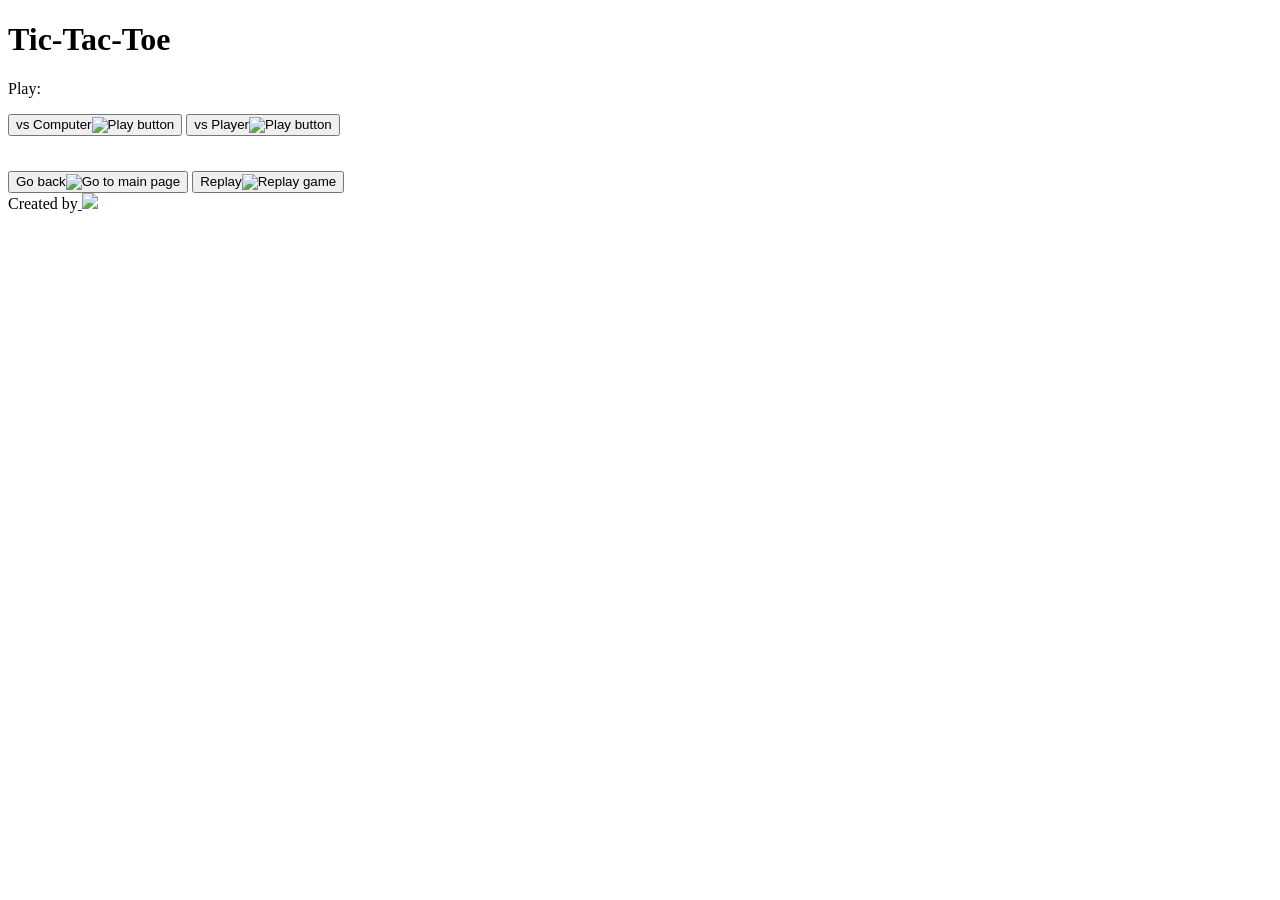
==== tic-tac-toe/index.html @ d761f583 "..." ====
<!doctype html>

<html lang="en">
<head>
  <meta charset="utf-8">

  <title>Tic Tac Toe</title>
  <meta name="Tic Tac Toe" content="Game">
  
  <link rel="preconnect" href="https://fonts.gstatic.com">
  <link href="https://fonts.googleapis.com/css2?family=Source+Sans+Pro:wght@300;400;600;700;900&display=swap"
    rel="stylesheet">
  <link rel="stylesheet" href="style.css">

</head>

<body>
  <header>
    <h1 class="header">Tic-Tac-Toe</h1>
    <p class="sub">Play:</p>
  </header>
  
  <div id="game-ctn">
    <div class="btn-ctn-play">
      <button class="play-btn" id="play-btn-ai">vs Computer<img src="img/play.png" 
        alt="Play button"></button>
      <button class="play-btn" id="play-btn">vs Player<img src="img/play.png" 
        alt="Play button"></button>  
    </div>

  <table class="box-ctn">
    <tr>
      <td class="box" id="0"></td>
      <td class="box" id="1"></td>
      <td class="box" id="2"></td>
    </tr>
    <tr>
      <td class="box" id="3"></td>
      <td class="box" id="4"></td>
      <td class="box" id="5"></td>
    </tr>
    <tr>
      <td class="box" id="6"></td>
      <td class="box" id="7"></td>
      <td class="box" id="8"></td>
    </tr>
  </table>

  <h1 class="win-display"></h1>
  
  <div class="btn-ctn">
    <button class="back-btn">Go back<img src="img/back.png" 
      alt="Go to main page">
    </button>

    <button class="replay-btn">Replay<img src="img/replay.png" 
      alt="Replay game">
    </button>
  </div>

  <footer>Created by<a href="https://github.com/Gkuzin13">
    <img src="img/git-img.png"></a></footer>
</div>
  <script src="script.js"></script>
</body>
</html>
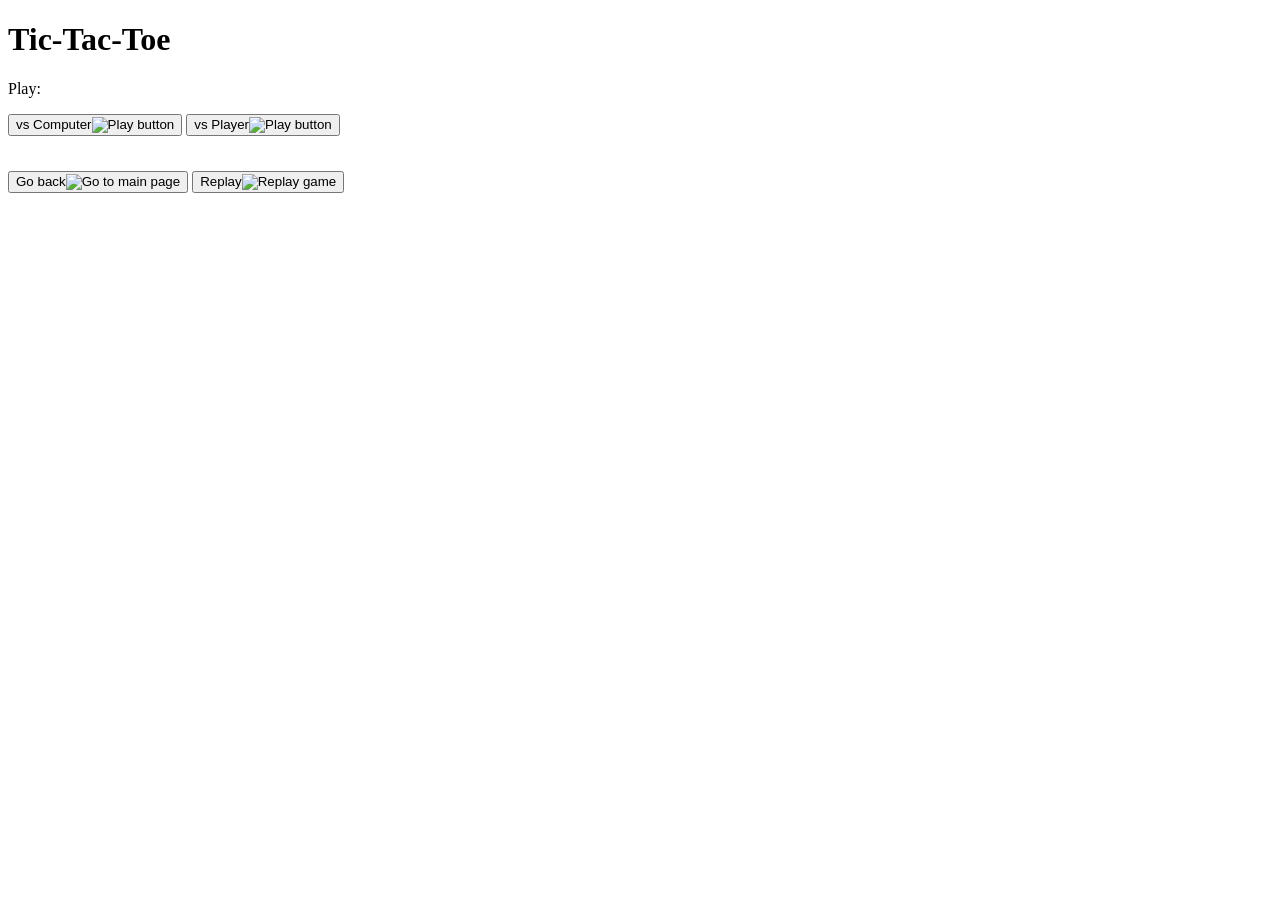
==== commit 95ef6c08: "..." ====
--- a/tic-tac-toe/index.html
+++ b/tic-tac-toe/index.html
@@ -58,8 +58,6 @@
     </button>
   </div>
 
-  <footer>Created by<a href="https://github.com/Gkuzin13">
-    <img src="img/git-img.png"></a></footer>
 </div>
   <script src="script.js"></script>
 </body>
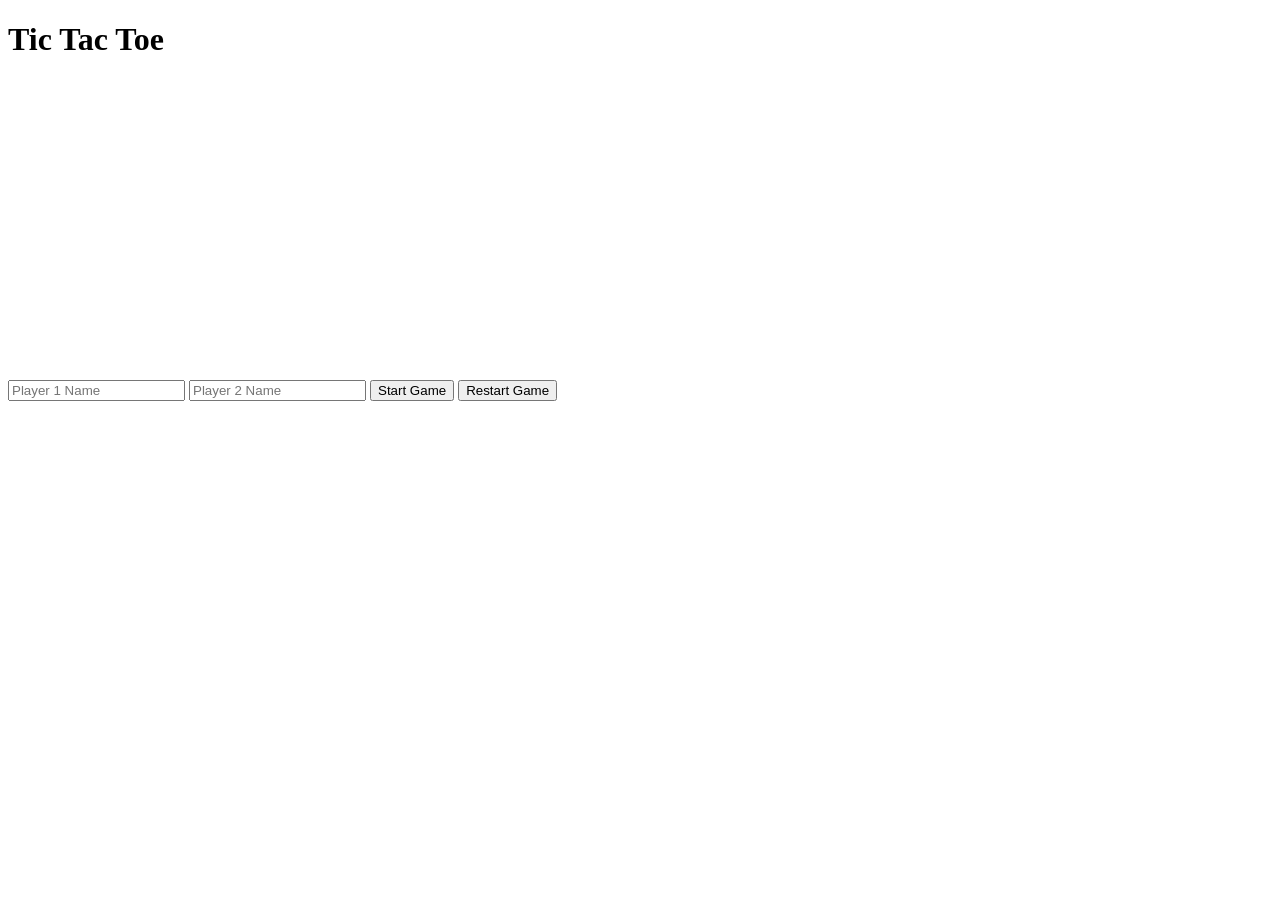
==== commit 237b47ec: "..." ====
--- a/tic-tac-toe/index.html
+++ b/tic-tac-toe/index.html
@@ -1,64 +1,23 @@
-<!doctype html>
+<!DOCTYPE html>
+<html lang="en">
+  <head>
+    <meta charset="UTF-8">
+    <meta name="viewport" content="width=device-width, initial-scale=1">
+    <title>Tic Tac Toe</title>
+    <link href="style.css" type="text/css" rel="stylesheet">
+  </head>
+  <body>
+    <h1>Tic Tac Toe</h1>
+    <div id="gameboard"></div>
+    <div id="controls">
+      <input type="text" id="player1" placeholder="Player 1 Name">
+      <input type="text" id="player2" placeholder="Player 2 Name">
+      <button id="start-button">Start Game</button>
+      <button id="restart-button">Restart Game</button>
+    </div>
+    <div id="message"></div>
+    <div id="result-display"></div>
+    <script src="script.js"></script>
+  </body>
+</html>
 
-<html lang="en">
-<head>
-  <meta charset="utf-8">
-
-  <title>Tic Tac Toe</title>
-  <meta name="Tic Tac Toe" content="Game">
-  
-  <link rel="preconnect" href="https://fonts.gstatic.com">
-  <link href="https://fonts.googleapis.com/css2?family=Source+Sans+Pro:wght@300;400;600;700;900&display=swap"
-    rel="stylesheet">
-  <link rel="stylesheet" href="style.css">
-
-</head>
-
-<body>
-  <header>
-    <h1 class="header">Tic-Tac-Toe</h1>
-    <p class="sub">Play:</p>
-  </header>
-  
-  <div id="game-ctn">
-    <div class="btn-ctn-play">
-      <button class="play-btn" id="play-btn-ai">vs Computer<img src="img/play.png" 
-        alt="Play button"></button>
-      <button class="play-btn" id="play-btn">vs Player<img src="img/play.png" 
-        alt="Play button"></button>  
-    </div>
-
-  <table class="box-ctn">
-    <tr>
-      <td class="box" id="0"></td>
-      <td class="box" id="1"></td>
-      <td class="box" id="2"></td>
-    </tr>
-    <tr>
-      <td class="box" id="3"></td>
-      <td class="box" id="4"></td>
-      <td class="box" id="5"></td>
-    </tr>
-    <tr>
-      <td class="box" id="6"></td>
-      <td class="box" id="7"></td>
-      <td class="box" id="8"></td>
-    </tr>
-  </table>
-
-  <h1 class="win-display"></h1>
-  
-  <div class="btn-ctn">
-    <button class="back-btn">Go back<img src="img/back.png" 
-      alt="Go to main page">
-    </button>
-
-    <button class="replay-btn">Replay<img src="img/replay.png" 
-      alt="Replay game">
-    </button>
-  </div>
-
-</div>
-  <script src="script.js"></script>
-</body>
-</html>
--- a/tic-tac-toe/style.css
+++ b/tic-tac-toe/style.css
@@ -0,0 +1,22 @@
+#gameboard {
+  display: flex;
+  flex-wrap: wrap;
+  justify-content: center;
+  align-items: center;
+  height: 300px;
+  justify-content: center;
+}
+
+.square {
+  display: flex;
+  flex-wrap: wrap;
+  float: left;
+  border: 1px solid black;
+  display: flex;
+  justify-content: center;
+  align-items: center;
+  width: 25%;
+  height: 30%;
+  text-align: center;
+  font-size: 80px;
+}
